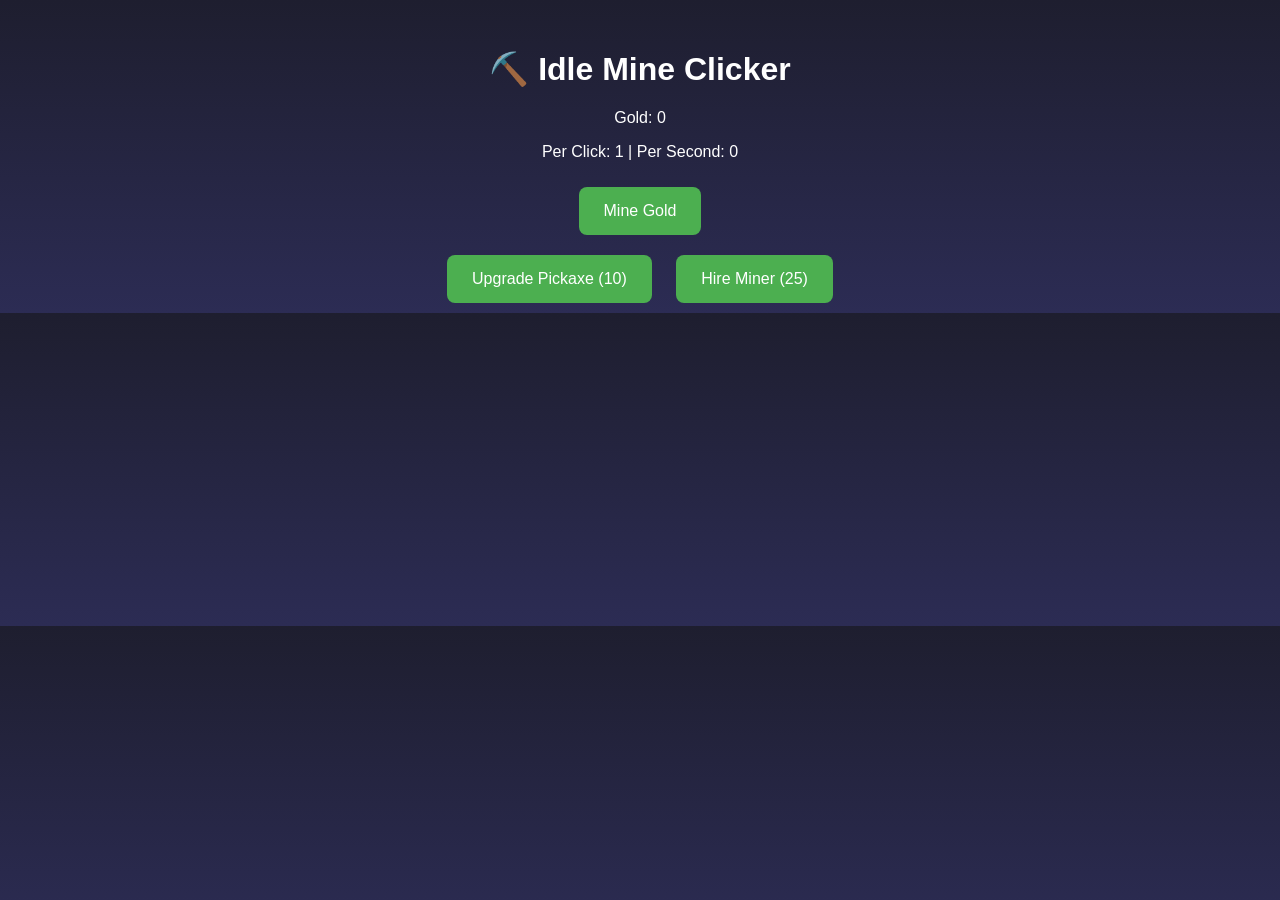
==== CLICKER/index.html @ bb0f6a3f "fixed error OCAMPO" ====
<!DOCTYPE html>
<html lang="en">
<head>
<meta charset="UTF-8">
<title>Idle Mine Clicker</title>
<link rel="stylesheet" href="style.css">
</head>

<body>

<div class="background" id="bg"></div>

<div class="container" id="game">
    <h1>⛏️ Idle Mine Clicker</h1>

    <p id="gold">Gold: 0</p>
    <p id="stats">Per Click: 1 | Per Second: 0</p>

    <button id="mineBtn">Mine Gold</button>

    <div>
        <button id="upgradeClick">Upgrade Pickaxe (10)</button>
        <button id="upgradeIdle">Hire Miner (25)</button>
    </div>
</div>

<script src="game.js"></script>
</body>
</html>
---- CLICKER/style.css ----
body {
    margin: 0;
    background: linear-gradient(#1e1e2f, #2c2c54);
    color: white;
    font-family: Arial, sans-serif;
    text-align: center;
    overflow: hidden;
}

/* Background layer */
.background {
    position: fixed;
    width: 100%;
    height: 100%;
    overflow: hidden;
    z-index: 0;
}

/* Floating gold coins */
.coin {
    position: absolute;
    font-size: 20px;
    animation: floatCoin linear infinite;
    opacity: 0.7;
}

@keyframes floatCoin {
    from {
        transform: translateY(100vh);
    }
    to {
        transform: translateY(-10vh);
    }
}

/* Miners */
.miner {
    position: absolute;
    bottom: 10px;
    font-size: 30px;
    animation: walk 6s linear infinite;
}

@keyframes walk {
    0% { left: -50px; }
    100% { left: 100%; }
}

/* Game UI */
.container {
    position: relative;
    z-index: 1;
    margin-top: 50px;
}

button {
    padding: 15px 25px;
    margin: 10px;
    font-size: 16px;
    border: none;
    border-radius: 8px;
    cursor: pointer;
    background-color: #4CAF50;
    color: white;
    transition: transform 0.1s, background-color 0.2s;
}

button:hover {
    background-color: #45a049;
}

button:active {
    transform: scale(0.9);
}

/* Floating click text */
.floating-text {
    position: absolute;
    color: gold;
    font-weight: bold;
    pointer-events: none;
    animation: floatUp 1s ease-out forwards;
}

@keyframes floatUp {
    0% { opacity: 1; transform: translateY(0); }
    100% { opacity: 0; transform: translateY(-50px); }
}
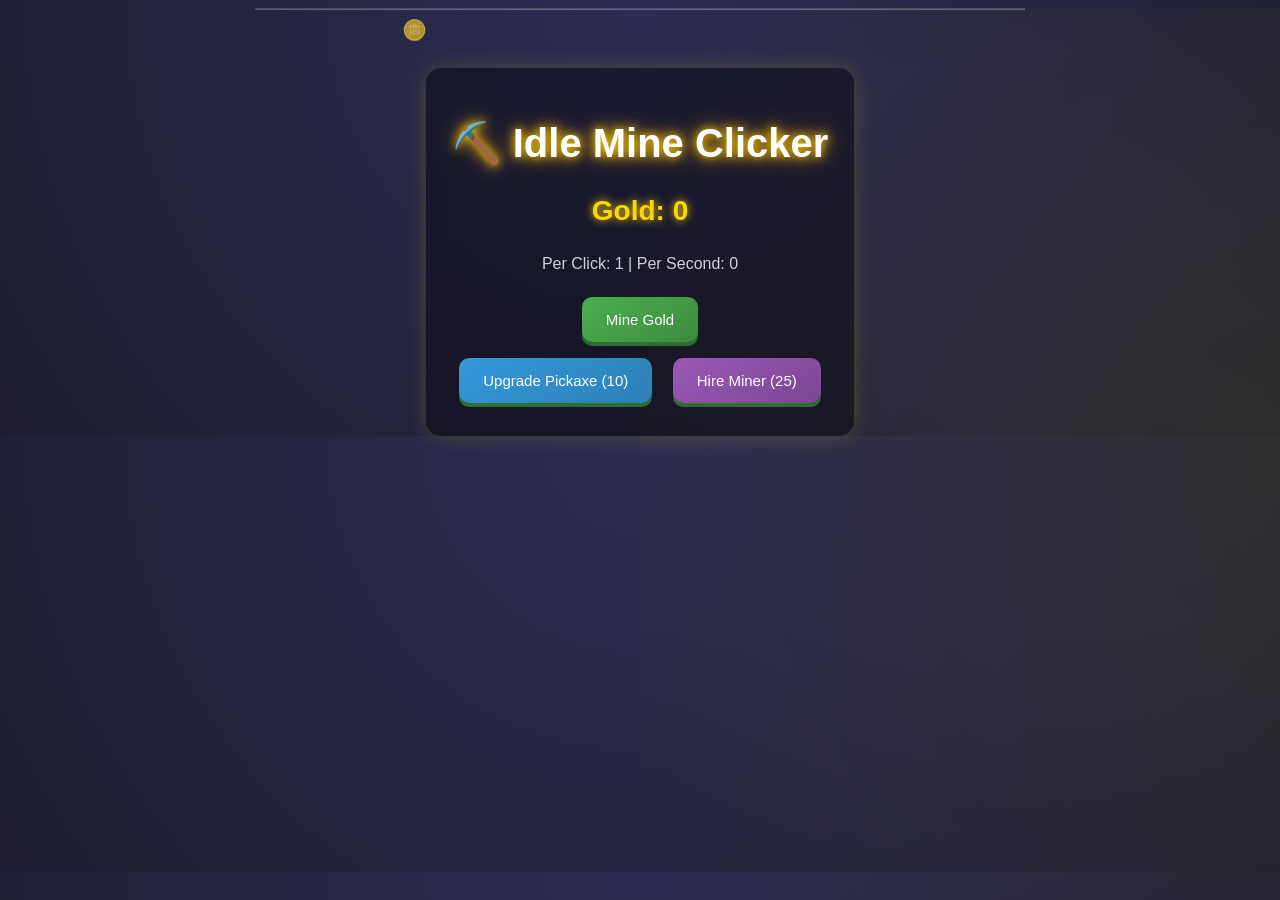
==== commit 9d7fc4dd: "added hr style line 11 OCAMPO" ====
--- a/CLICKER/index.html
+++ b/CLICKER/index.html
@@ -7,6 +7,8 @@
 </head>
 
 <body>
+    
+<hr style="width: 60%; opacity: 0.3;">
 
 <div class="background" id="bg"></div>
 
--- a/CLICKER/style.css
+++ b/CLICKER/style.css
@@ -1,13 +1,14 @@
+/* ===== GLOBAL ===== */
 body {
     margin: 0;
-    background: linear-gradient(#1e1e2f, #2c2c54);
+    background: radial-gradient(circle at top, #2c2c54, #1e1e2f);
     color: white;
-    font-family: Arial, sans-serif;
+    font-family: 'Segoe UI', Arial, sans-serif;
     text-align: center;
     overflow: hidden;
 }
 
-/* Background layer */
+/* ===== BACKGROUND ===== */
 .background {
     position: fixed;
     width: 100%;
@@ -16,7 +17,99 @@
     z-index: 0;
 }
 
-/* Floating gold coins */
+/* glowing overlay */
+body::before {
+    content: "";
+    position: fixed;
+    width: 100%;
+    height: 100%;
+    background: radial-gradient(circle, rgba(255,215,0,0.08), transparent);
+    pointer-events: none;
+}
+
+/* ===== TITLE ===== */
+h1 {
+    font-size: 40px;
+    text-shadow: 0 0 10px gold, 0 0 20px orange;
+    margin-bottom: 10px;
+}
+
+/* ===== CARD UI ===== */
+.container {
+    position: relative;
+    z-index: 1;
+    margin-top: 50px;
+    display: inline-block;
+    padding: 25px;
+    border-radius: 15px;
+    background: rgba(0,0,0,0.4);
+    backdrop-filter: blur(8px);
+    box-shadow: 0 0 20px rgba(255, 215, 0, 0.2);
+}
+
+/* ===== GOLD TEXT ===== */
+#gold {
+    font-size: 28px;
+    font-weight: bold;
+    color: gold;
+    text-shadow: 0 0 8px gold;
+    transition: all 0.2s;
+}
+
+/* ===== STATS ===== */
+#stats {
+    font-size: 16px;
+    opacity: 0.8;
+}
+
+/* ===== BUTTONS ===== */
+button {
+    padding: 14px 24px;
+    margin: 8px;
+    font-size: 15px;
+    border: none;
+    border-radius: 10px;
+    cursor: pointer;
+    background: linear-gradient(145deg, #4CAF50, #3d8b40);
+    color: white;
+    transition: all 0.2s ease;
+    box-shadow: 0 4px #2e6e31;
+}
+
+button:hover {
+    background: linear-gradient(145deg, #5edc62, #3fa343);
+}
+
+button:active {
+    transform: translateY(4px);
+    box-shadow: 0 1px #2e6e31;
+}
+
+/* Upgrade buttons different color */
+#upgradeClick {
+    background: linear-gradient(145deg, #3498db, #2c80b4);
+}
+
+#upgradeIdle {
+    background: linear-gradient(145deg, #9b59b6, #7a4692);
+}
+
+/* ===== FLOATING TEXT ===== */
+.floating-text {
+    position: absolute;
+    color: gold;
+    font-weight: bold;
+    font-size: 18px;
+    pointer-events: none;
+    animation: floatUp 1s ease-out forwards;
+}
+
+@keyframes floatUp {
+    0% { opacity: 1; transform: translateY(0) scale(1); }
+    100% { opacity: 0; transform: translateY(-60px) scale(1.5); }
+}
+
+/* ===== COINS ===== */
 .coin {
     position: absolute;
     font-size: 20px;
@@ -25,15 +118,11 @@
 }
 
 @keyframes floatCoin {
-    from {
-        transform: translateY(100vh);
-    }
-    to {
-        transform: translateY(-10vh);
-    }
+    from { transform: translateY(100vh) rotate(0deg); }
+    to { transform: translateY(-10vh) rotate(360deg); }
 }
 
-/* Miners */
+/* ===== MINERS ===== */
 .miner {
     position: absolute;
     bottom: 10px;
@@ -46,43 +135,33 @@
     100% { left: 100%; }
 }
 
-/* Game UI */
-.container {
-    position: relative;
-    z-index: 1;
-    margin-top: 50px;
-}
+/* ===== ANIMATIONS ===== */
 
-button {
-    padding: 15px 25px;
-    margin: 10px;
-    font-size: 16px;
-    border: none;
-    border-radius: 8px;
-    cursor: pointer;
-    background-color: #4CAF50;
-    color: white;
-    transition: transform 0.1s, background-color 0.2s;
-}
-
-button:hover {
-    background-color: #45a049;
-}
-
-button:active {
+/* click press */
+.mine-anim {
     transform: scale(0.9);
 }
 
-/* Floating click text */
-.floating-text {
-    position: absolute;
-    color: gold;
-    font-weight: bold;
-    pointer-events: none;
-    animation: floatUp 1s ease-out forwards;
+/* screen shake */
+.shake {
+    animation: shake 0.3s;
 }
 
-@keyframes floatUp {
-    0% { opacity: 1; transform: translateY(0); }
-    100% { opacity: 0; transform: translateY(-50px); }
+@keyframes shake {
+    0% { transform: translate(0, 0); }
+    25% { transform: translate(4px, -4px); }
+    50% { transform: translate(-4px, 4px); }
+    75% { transform: translate(4px, 4px); }
+    100% { transform: translate(0, 0); }
+}
+
+/* gold pop */
+.pop {
+    animation: pop 0.2s;
+}
+
+@keyframes pop {
+    0% { transform: scale(1); }
+    50% { transform: scale(1.4); color: #ffd700; }
+    100% { transform: scale(1); }
 }
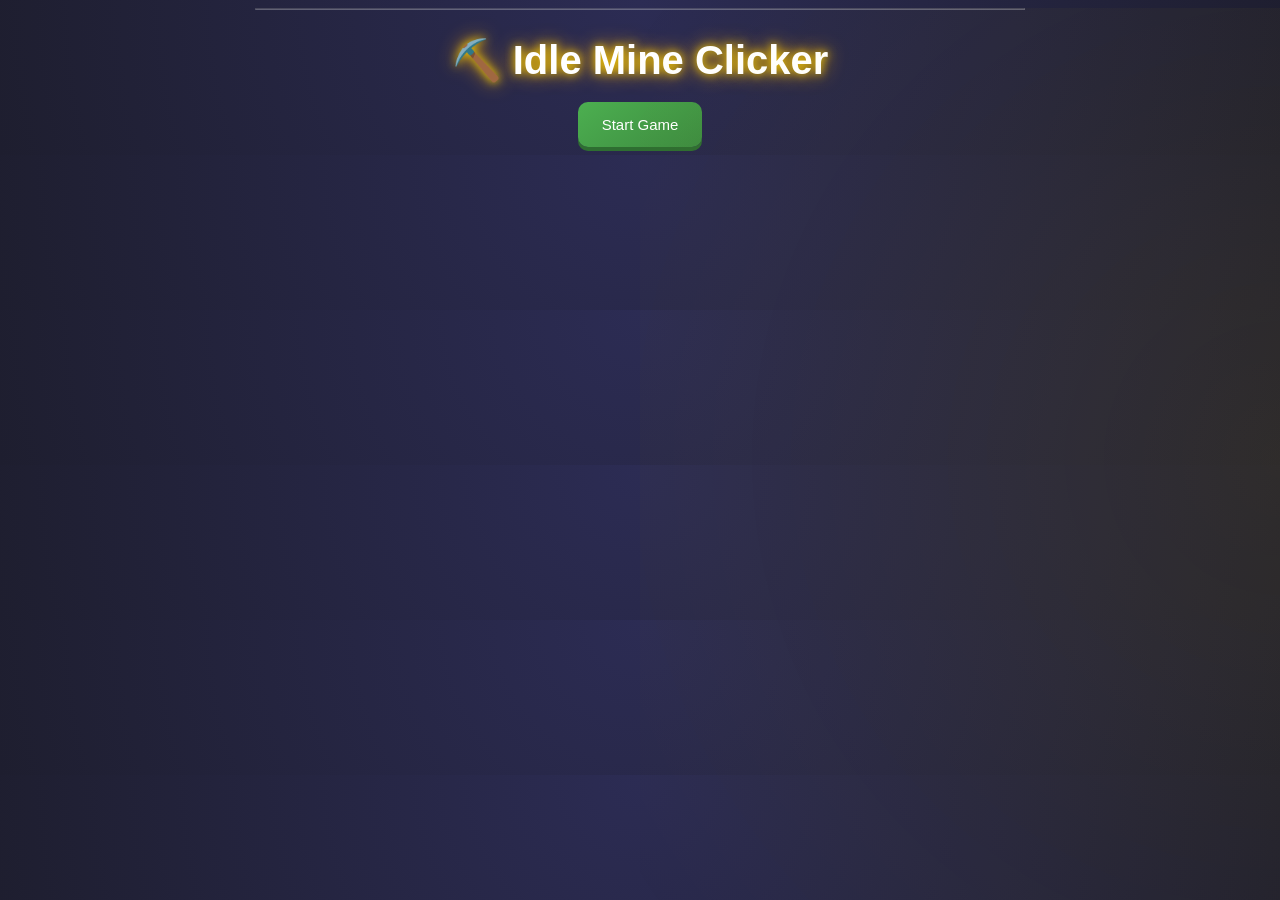
==== commit 8bb89f7e: "change body ESTAY" ====
--- a/CLICKER/index.html
+++ b/CLICKER/index.html
@@ -5,24 +5,31 @@
 <title>Idle Mine Clicker</title>
 <link rel="stylesheet" href="style.css">
 </head>
+<hr style="width: 60%; opacity: 0.3;">
+<body>
 
-<body>
-    
-<hr style="width: 60%; opacity: 0.3;">
+<!-- MAIN MENU -->
+<div id="menu">
+    <h1>⛏️ Idle Mine Clicker</h1>
+    <button id="startBtn">Start Game</button>
+</div>
 
-<div class="background" id="bg"></div>
+<!-- GAME -->
+<div id="gameWrapper" style="display: none;">
+    <div class="background" id="bg"></div>
 
-<div class="container" id="game">
-    <h1>⛏️ Idle Mine Clicker</h1>
+    <div class="container" id="game">
+        <h1>⛏️ Idle Mine Clicker</h1>
 
-    <p id="gold">Gold: 0</p>
-    <p id="stats">Per Click: 1 | Per Second: 0</p>
+        <p id="gold">Gold: 0</p>
+        <p id="stats">Per Click: 1 | Per Second: 0</p>
 
-    <button id="mineBtn">Mine Gold</button>
+        <button id="mineBtn">Mine Gold</button>
 
-    <div>
-        <button id="upgradeClick">Upgrade Pickaxe (10)</button>
-        <button id="upgradeIdle">Hire Miner (25)</button>
+        <div>
+            <button id="upgradeClick">Upgrade Pickaxe (10)</button>
+            <button id="upgradeIdle">Hire Miner (25)</button>
+        </div>
     </div>
 </div>
 
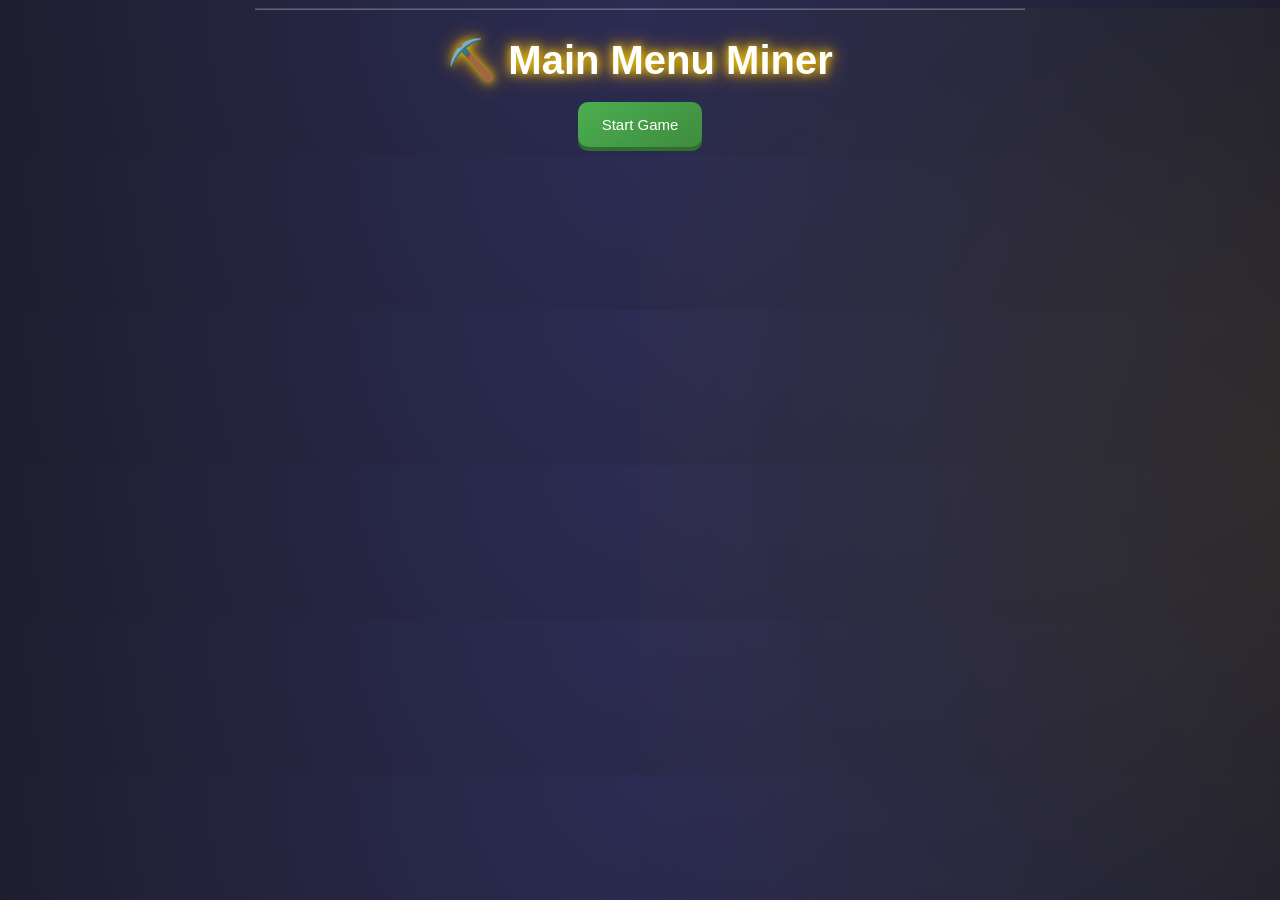
==== commit fea2e5cd: "changed line 13 OCAMPO" ====
--- a/CLICKER/index.html
+++ b/CLICKER/index.html
@@ -10,7 +10,7 @@
 
 <!-- MAIN MENU -->
 <div id="menu">
-    <h1>⛏️ Idle Mine Clicker</h1>
+    <h1>⛏️ Main Menu Miner</h1>
     <button id="startBtn">Start Game</button>
 </div>
 
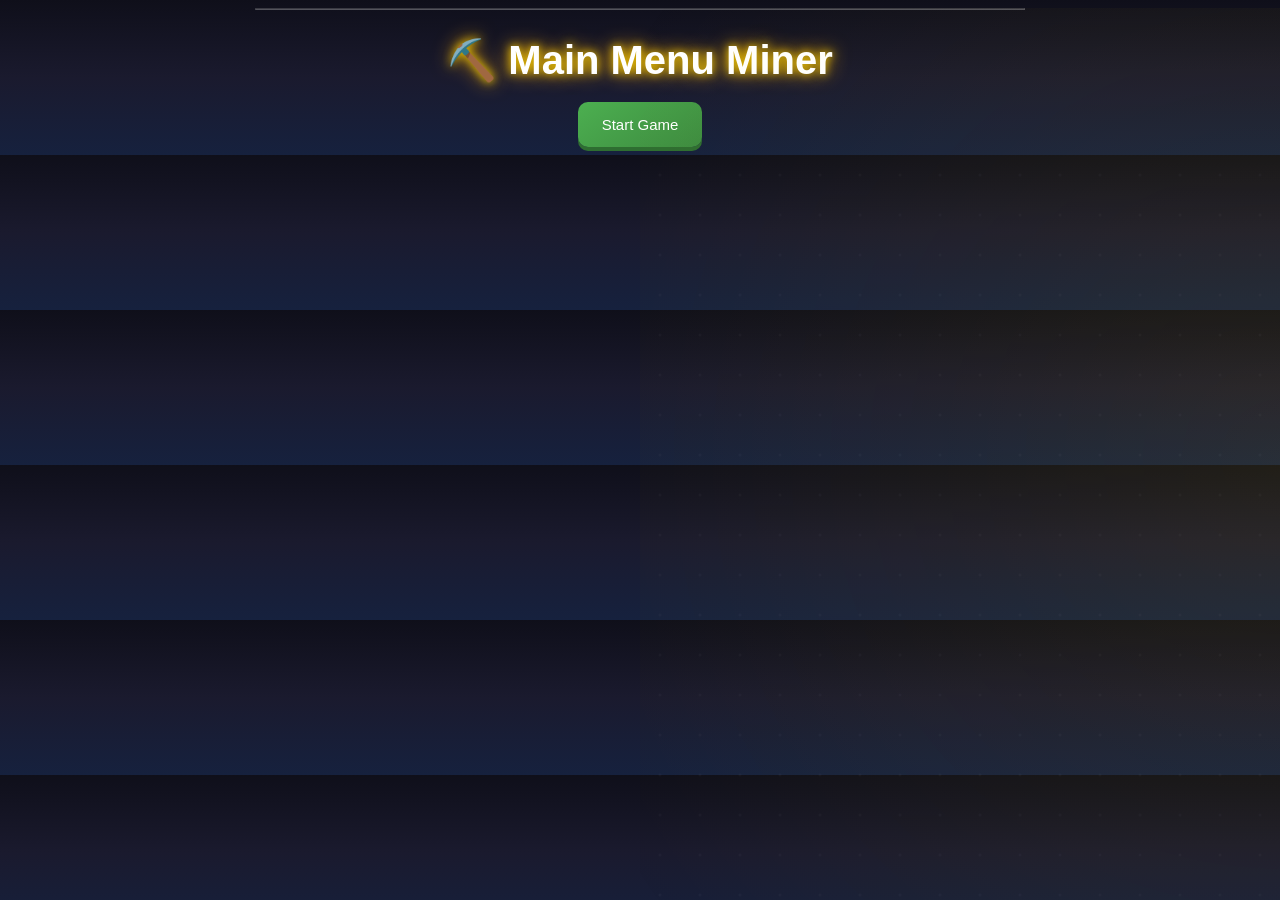
==== commit e4d73298: "added emoji line 27 by estay" ====
--- a/CLICKER/index.html
+++ b/CLICKER/index.html
@@ -24,7 +24,7 @@
         <p id="gold">Gold: 0</p>
         <p id="stats">Per Click: 1 | Per Second: 0</p>
 
-        <button id="mineBtn">Mine Gold</button>
+        <button id="mineBtn">⛏️ Mine Gold</button>
 
         <div>
             <button id="upgradeClick">Upgrade Pickaxe (10)</button>
--- a/CLICKER/style.css
+++ b/CLICKER/style.css
@@ -1,11 +1,64 @@
+/* ===== GLOBAL ===== */
 /* ===== GLOBAL ===== */
 body {
     margin: 0;
-    background: radial-gradient(circle at top, #2c2c54, #1e1e2f);
     color: white;
     font-family: 'Segoe UI', Arial, sans-serif;
     text-align: center;
     overflow: hidden;
+
+    /* PURE CSS MINING BACKGROUND */
+    background: linear-gradient(180deg, #0f0f1a, #1a1a2e, #16213e);
+}
+
+/* animated cave glow */
+body::before {
+    content: "";
+    position: fixed;
+    width: 100%;
+    height: 100%;
+
+    /* glowing cave lights */
+    background:
+        radial-gradient(circle at 20% 30%, rgba(255, 215, 0, 0.08), transparent 40%),
+        radial-gradient(circle at 80% 70%, rgba(255, 140, 0, 0.08), transparent 40%),
+        radial-gradient(circle at 50% 50%, rgba(255, 255, 255, 0.03), transparent 60%);
+
+    animation: caveGlow 6s ease-in-out infinite alternate;
+    pointer-events: none;
+    z-index: 0;
+}
+
+@keyframes caveGlow {
+    from {
+        filter: brightness(0.8);
+        transform: scale(1);
+    }
+    to {
+        filter: brightness(1.2);
+        transform: scale(1.05);
+    }
+}
+
+/* floating dust particles */
+body::after {
+    content: "";
+    position: fixed;
+    width: 100%;
+    height: 100%;
+
+    background-image: radial-gradient(circle, rgba(255,255,255,0.05) 1px, transparent 2px);
+    background-size: 40px 40px;
+
+    animation: dustMove 10s linear infinite;
+    opacity: 0.5;
+    pointer-events: none;
+    z-index: 0;
+}
+
+@keyframes dustMove {
+    from { transform: translateY(0); }
+    to { transform: translateY(-100px); }
 }
 
 /* ===== BACKGROUND ===== */
